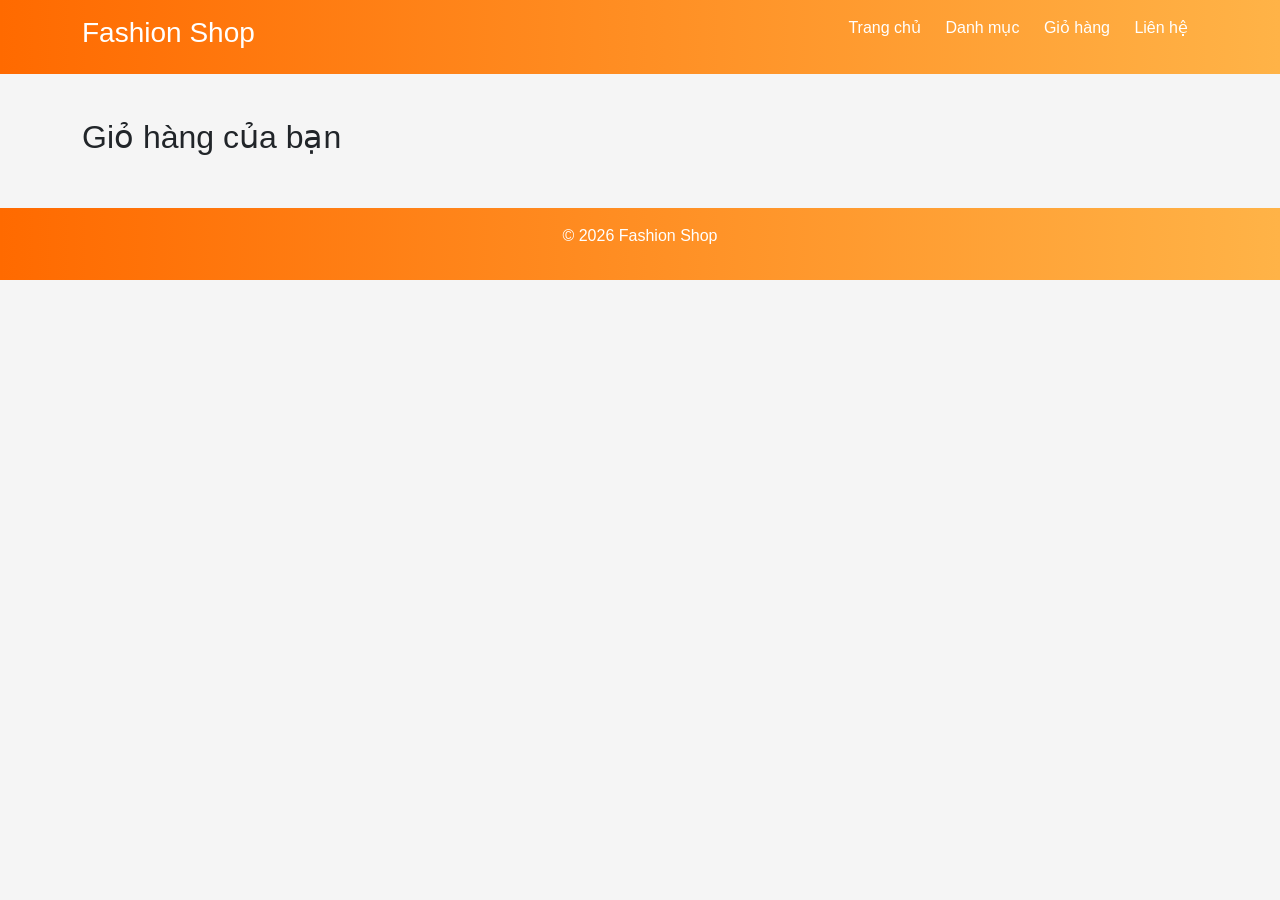
==== cart.html @ 6573ba53 "first commit" ====
<!DOCTYPE html>
<html lang="vi">

<head>
    <meta charset="UTF-8">
    <meta name="viewport" content="width=device-width, initial-scale=1.0">
    <title>Giỏ hàng</title>
    <link href="https://cdn.jsdelivr.net/npm/bootstrap@5.3.0/dist/css/bootstrap.min.css" rel="stylesheet">
    <link rel="stylesheet" href="css/style.css">
    <link rel="stylesheet" href="css/cart.css">
</head>

<body>

    <header class="p-3 text-white">
        <div class="container d-flex justify-content-between">
            <h3>Fashion Shop</h3>
            <nav>
                <a href="index.html">Trang chủ</a>
                <a href="category.html">Danh mục</a>
                <a href="cart.html">Giỏ hàng</a>
                <a href="contact.html">Liên hệ</a>
            </nav>
        </div>
    </header>

    <section class="container mt-4">
        <h2>Giỏ hàng của bạn</h2>
        <ul id="cart" class="list-group"></ul>
    </section>

    <footer class="text-white text-center p-3 mt-4">
        <p>© 2026 Fashion Shop</p>
    </footer>

    <script src="script.js"></script>
</body>

</html>
---- css/style.css ----
/* ===== RESET ===== */
* {
  margin: 0;
  padding: 0;
  box-sizing: border-box;
}

/* ===== BODY ===== */
body {
  font-family: Arial, sans-serif;
  background: #f5f5f5;
}

/* ===== HEADER + FOOTER ===== */
header, footer {
  background: linear-gradient(to right, #ff6a00, #ffb347);
}

/* ===== NAV ===== */
nav a {
  color: white;
  margin: 0 10px;
  text-decoration: none;
  font-weight: 500;
}

nav a:hover {
  text-decoration: underline;
}

/* ===== LOGO ===== */
.logo {
  font-weight: bold;
  font-size: 20px;
}

/* ===== CARD CHUNG ===== */
.card {
  border-radius: 10px;
  overflow: hidden;
  border: none;
}

.card:hover {
  transform: scale(1.05);
  transition: 0.3s;
}

/* ===== BUTTON ===== */
.btn-warning {
  background-color: #ff6a00;
  border: none;
}

.btn-warning:hover {
  background-color: #e65c00;
}

/* ===== SECTION ===== */
section {
  padding: 20px 0;
}

/* ===== IMAGE FIX ===== */
img {
  width: 100%;
  height: auto;
  object-fit: cover;
}

/* ===== RESPONSIVE FIX ===== */
@media (max-width: 768px) {
  nav {
    text-align: center;
    margin-top: 10px;
  }

  nav a {
    display: inline-block;
    margin: 5px;
  }
}
html {
  scroll-behavior: smooth;
}

/* ===== CART ICON ===== */
.cart-icon {
  position: relative;
}

#cart-count {
  background: red;
  color: white;
  font-size: 12px;
  padding: 2px 6px;
  border-radius: 50%;
  position: absolute;
  top: -8px;
  right: -10px;
}
header {
  position: sticky;
  top: 0;
  z-index: 1000;
}
#featured-products {
  scroll-margin-top: 80px; /* chỉnh theo chiều cao header */
}


/* ===== HEADER ===== */
.header {
  background: linear-gradient(to right, #ff6a00, #ffb347);
  position: sticky;
  top: 0;
  z-index: 1000;
  box-shadow: 0 4px 15px rgba(0,0,0,0.1);
}

/* ===== LOGO ===== */
.logo {
  font-weight: bold;
  font-size: 22px;
  cursor: pointer;
  transition: 0.3s;
}

.logo:hover {
  transform: scale(1.05);
}

/* ===== MENU ===== */
.nav-menu a {
  color: white;
  margin: 0 12px;
  text-decoration: none;
  position: relative;
  font-weight: 500;
  transition: 0.3s;
}

/* Hover underline animation */
.nav-menu a::after {
  content: "";
  position: absolute;
  width: 0%;
  height: 2px;
  background: white;
  left: 0;
  bottom: -5px;
  transition: 0.3s;
}

.nav-menu a:hover::after {
  width: 100%;
}

/* Hover sáng nhẹ */
.nav-menu a:hover {
  opacity: 0.85;
}

/* ===== CART ===== */
.cart-icon {
  position: relative;
  font-size: 18px;
}

/* Badge */
#cart-count {
  position: absolute;
  top: -8px;
  right: -10px;
  background: red;
  color: white;
  font-size: 11px;
  padding: 2px 6px;
  border-radius: 50%;
}

/* Hover cart */
.cart-icon:hover {
  transform: scale(1.1);
}
.header.scrolled {
  box-shadow: 0 6px 20px rgba(0,0,0,0.2);
}
/* ===== SEARCH BOX ===== */
.search-box {
  display: flex;
  align-items: center;
  background: white;
  border-radius: 25px;
  overflow: hidden;
  width: 40%;
  max-width: 400px;
}

/* Input */
.search-box input {
  border: none;
  outline: none;
  padding: 8px 12px;
  width: 100%;
  font-size: 14px;
}

/* Button */
.search-box button {
  background: #ff6a00;
  border: none;
  color: white;
  padding: 8px 15px;
  cursor: pointer;
  transition: 0.3s;
}

/* Hover */
.search-box button:hover {
  background: #e65c00;
}
@media (max-width: 768px) {
  .search-box {
    width: 100%;
    margin: 10px 0;
  }

  .container {
    flex-direction: column;
  }
}
/* ICON CHAT */
#chat-icon {
  position: fixed;
  bottom: 20px;
  right: 20px;
  background: #ff6a00;
  color: white;
  font-size: 22px;
  padding: 12px;
  border-radius: 50%;
  cursor: pointer;
  z-index: 9999;
}

/* CHAT BOX */
#chat-box {
  position: fixed;
  bottom: 80px;
  right: 20px;
  width: 280px;
  background: white;
  border-radius: 10px;
  box-shadow: 0 5px 20px rgba(0,0,0,0.2);
  display: none;
  flex-direction: column;
  overflow: hidden;
  z-index: 9999;
}

/* HEADER */
.chat-header {
  background: #ff6a00;
  color: white;
  padding: 10px;
  display: flex;
  justify-content: space-between;
}

/* BODY */
.chat-body {
  height: 200px;
  padding: 10px;
  overflow-y: auto;
  font-size: 14px;
}

/* FOOTER */
.chat-footer {
  display: flex;
  border-top: 1px solid #ddd;
}

.chat-footer input {
  flex: 1;
  border: none;
  padding: 8px;
  outline: none;
}

.chat-footer button {
  background: #ff6a00;
  border: none;
  color: white;
  padding: 8px 12px;
}
/* ===== FOOTER ===== */
.footer {
  background: linear-gradient(to right, #ff6a00, #ffb347);
}

/* TITLE */
.footer h5 {
  font-weight: bold;
  margin-bottom: 15px;
}

/* LINKS */
.footer-link {
  list-style: none;
  padding: 0;
}

.footer-link li {
  margin-bottom: 8px;
}

.footer-link a {
  color: white;
  text-decoration: none;
  transition: 0.3s;
}

.footer-link a:hover {
  text-decoration: underline;
  opacity: 0.8;
}

/* SOCIAL */
.social-icons a {
  color: white;
  font-size: 20px;
  margin-right: 10px;
  transition: 0.3s;
}

.social-icons a:hover {
  transform: scale(1.2);
}

/* NEWSLETTER */
.newsletter {
  display: flex;
  margin-top: 10px;
}

.newsletter input {
  flex: 1;
  padding: 6px;
  border: none;
  border-radius: 4px 0 0 4px;
  outline: none;
}

.newsletter button {
  background: #333;
  color: white;
  border: none;
  padding: 6px 10px;
  border-radius: 0 4px 4px 0;
  cursor: pointer;
}

/* MAP */
.map-container iframe {
  border-radius: 8px;
}

/* RESPONSIVE */
@media (max-width: 768px) {
  .footer .col-md-3 {
    margin-bottom: 20px;
    text-align: center;
  }

  .newsletter {
    flex-direction: column;
  }

  .newsletter input,
  .newsletter button {
    border-radius: 4px;
    margin-bottom: 5px;
  }
}
/* ICON IMAGE */
.social-icons img {
  width: 30px;
  height: 30px;
  margin-right: 10px;
  transition: 0.3s;
  border-radius: 50%;
}

/* Hover */
.social-icons img:hover {
  transform: scale(1.2);
  filter: brightness(1.2);
}
---- css/cart.css ----
/* ================= CART.CSS ================= */
#cart li {
  transition: 0.3s;
}

#cart li:hover {
  background: #ffe0b2;
  transform: scale(1.02);
}
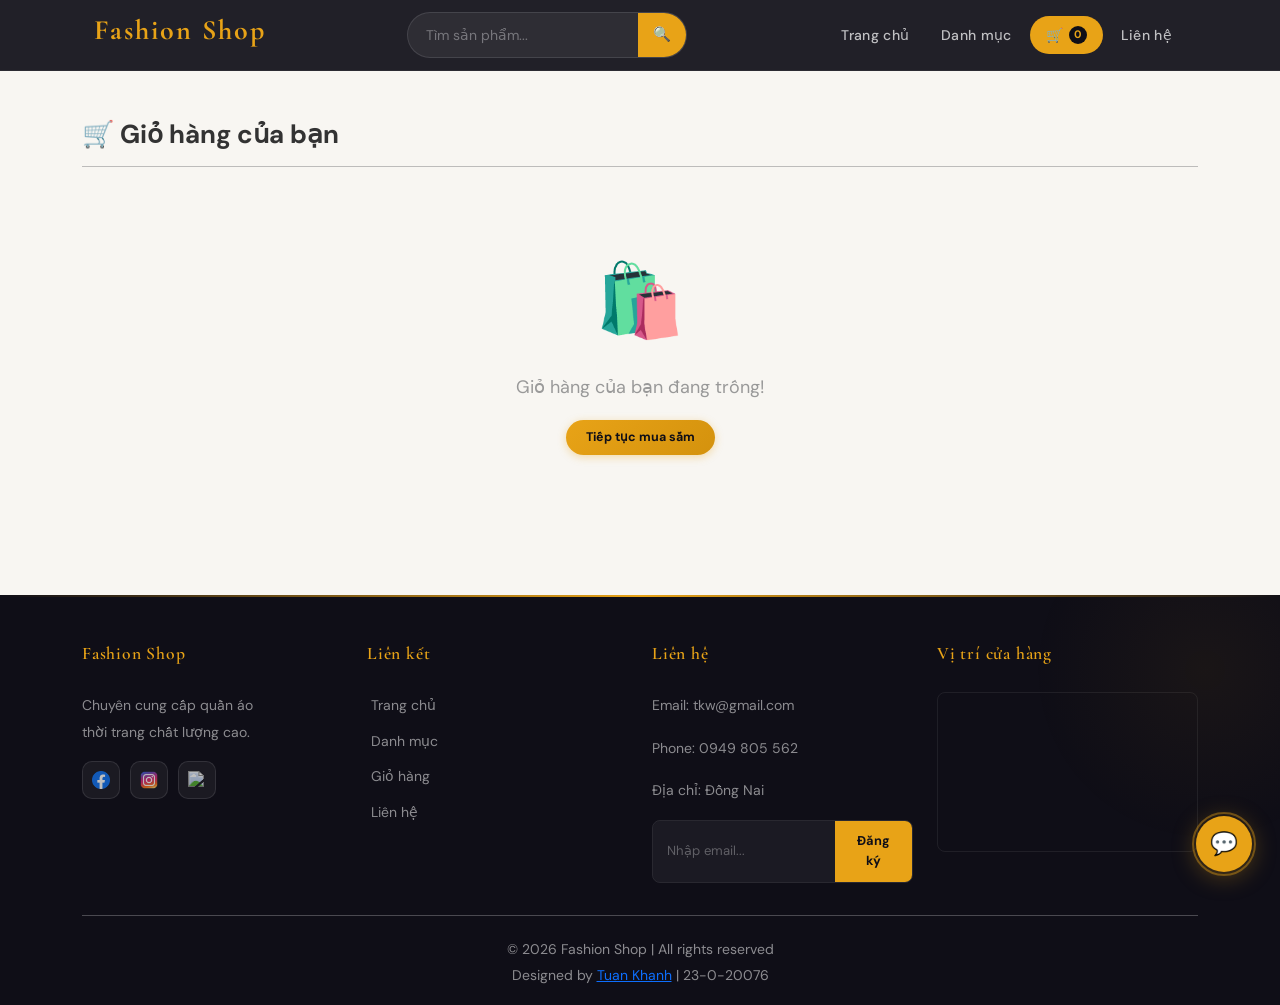
==== commit 2be260f3: "Hoan thien giao dien trang web" ====
--- a/cart.html
+++ b/cart.html
@@ -4,7 +4,7 @@
 <head>
     <meta charset="UTF-8">
     <meta name="viewport" content="width=device-width, initial-scale=1.0">
-    <title>Giỏ hàng</title>
+    <title>Giỏ hàng - Fashion Shop</title>
     <link href="https://cdn.jsdelivr.net/npm/bootstrap@5.3.0/dist/css/bootstrap.min.css" rel="stylesheet">
     <link rel="stylesheet" href="css/style.css">
     <link rel="stylesheet" href="css/cart.css">
@@ -12,28 +12,307 @@
 
 <body>
 
-    <header class="p-3 text-white">
-        <div class="container d-flex justify-content-between">
-            <h3>Fashion Shop</h3>
-            <nav>
+    <!-- HEADER -->
+    <header class="header p-3 text-white">
+        <div class="container d-flex justify-content-between align-items-center">
+            <h3 class="logo">Fashion Shop</h3>
+            <div class="search-box">
+                <input type="text" placeholder="Tìm sản phẩm...">
+                <button>🔍</button>
+            </div>
+            <nav class="nav-menu">
                 <a href="index.html">Trang chủ</a>
                 <a href="category.html">Danh mục</a>
-                <a href="cart.html">Giỏ hàng</a>
+                <a href="cart.html" class="cart-icon">
+                    🛒 <span id="cart-count">0</span>
+                </a>
                 <a href="contact.html">Liên hệ</a>
             </nav>
         </div>
     </header>
 
-    <section class="container mt-4">
-        <h2>Giỏ hàng của bạn</h2>
-        <ul id="cart" class="list-group"></ul>
+    <!-- NỘI DUNG GIỎ HÀNG -->
+    <section class="container mt-5 mb-5">
+
+        <h2 class="cart-title">🛒 Giỏ hàng của bạn</h2>
+        <hr>
+
+        <!-- GIỎ TRỐNG -->
+        <div id="empty-cart" class="empty-cart" style="display:none;">
+            <div class="empty-icon">🛍️</div>
+            <p>Giỏ hàng của bạn đang trống!</p>
+            <a href="index.html" class="btn btn-warning mt-2">Tiếp tục mua sắm</a>
+        </div>
+
+        <!-- DANH SÁCH SẢN PHẨM -->
+        <div id="cart-container" style="display:none;">
+            <div class="row">
+
+                <!-- CỘT TRÁI: danh sách -->
+                <div class="col-lg-8">
+                    <ul id="cart-list" class="list-unstyled"></ul>
+                </div>
+
+                <!-- CỘT PHẢI: tổng tiền -->
+                <div class="col-lg-4">
+                    <div class="cart-summary">
+                        <h5>📋 Tóm tắt đơn hàng</h5>
+                        <hr>
+                        <div class="d-flex justify-content-between mb-2">
+                            <span>Số sản phẩm:</span>
+                            <span id="total-items">0</span>
+                        </div>
+                        <div class="d-flex justify-content-between mb-2">
+                            <span>Tạm tính:</span>
+                            <span id="subtotal">0đ</span>
+                        </div>
+                        <div class="d-flex justify-content-between mb-2">
+                            <span>Phí ship:</span>
+                            <span class="text-success fw-bold">Miễn phí</span>
+                        </div>
+                        <hr>
+                        <div class="d-flex justify-content-between total-row">
+                            <span>Tổng cộng:</span>
+                            <span id="grand-total" class="total-price">0đ</span>
+                        </div>
+                        <button class="btn btn-warning w-100 mt-3 btn-checkout" onclick="checkout()">
+                            Thanh toán ngay →
+                        </button>
+                        <a href="index.html" class="btn btn-outline-secondary w-100 mt-2">
+                            ← Tiếp tục mua sắm
+                        </a>
+                        <button class="btn btn-outline-danger w-100 mt-2" onclick="clearCart()">
+                            🗑️ Xóa toàn bộ giỏ hàng
+                        </button>
+                    </div>
+                </div>
+
+            </div>
+        </div>
+
     </section>
 
-    <footer class="text-white text-center p-3 mt-4">
-        <p>© 2026 Fashion Shop</p>
+    <!-- FOOTER -->
+    <footer class="footer text-white pt-5 pb-3">
+        <div class="container">
+
+            <div class="row">
+
+                <!-- CỘT 1 -->
+                <div class="col-md-3">
+                    <h5>Fashion Shop</h5>
+                    <p>Chuyên cung cấp quần áo<br> thời trang chất lượng cao.</p>
+
+                    <!-- SOCIAL -->
+                    <div class="social-icons mt-3">
+                        <a href="https://www.facebook.com/tuan.khanh.618179" target="_blank">
+                            <img src="anh/logo/facebook.png" alt="Facebook">
+                        </a>
+
+                        <a href="https://www.instagram.com/durikan_01/" target="_blank">
+                            <img src="anh/logo/instagram.png" alt="Instagram">
+                        </a>
+
+                        <a href="https://www.tiktok.com/@jun_qing01" target="_blank">
+                            <img src="anh/logo/tiktok.png" alt="TikTok">
+                        </a>
+                    </div>
+                </div>
+
+                <!-- CỘT 2 -->
+                <div class="col-md-3">
+                    <h5>Liên kết</h5>
+                    <ul class="footer-link">
+                        <li><a href="index.html">Trang chủ</a></li>
+                        <li><a href="category.html">Danh mục</a></li>
+                        <li><a href="cart.html">Giỏ hàng</a></li>
+                        <li><a href="contact.html">Liên hệ</a></li>
+                    </ul>
+                </div>
+
+                <!-- CỘT 3 -->
+                <div class="col-md-3">
+                    <h5>Liên hệ</h5>
+                    <p>Email: tkw@gmail.com</p>
+                    <p>Phone: 0949 805 562</p>
+                    <p>Địa chỉ: Đồng Nai</p>
+
+                    <!-- NEWSLETTER -->
+                    <div class="newsletter mt-3">
+                        <input type="email" placeholder="Nhập email...">
+                        <button onclick="subscribe()">Đăng ký</button>
+                    </div>
+                </div>
+
+                <!-- CỘT 4 (MAP) -->
+                <div class="col-md-3">
+                    <h5>Vị trí cửa hàng</h5>
+
+                    <div class="map-container">
+                        <iframe src="https://www.google.com/maps?q=Đồng%20Nai&output=embed" width="100%" height="150"
+                            style="border:0;" loading="lazy">
+                        </iframe>
+                    </div>
+                </div>
+
+            </div>
+
+            <hr class="bg-light">
+
+            <p class="text-center mb-0">
+                © 2026 Fashion Shop | All rights reserved <br>Designed by <a
+                    href="https://www.facebook.com/tuan.khanh.618179" target="_blank">Tuan Khanh</a> | 23-0-20076
+            </p>
+
+        </div>
     </footer>
+    <!-- CHAT (COPY INDEX) -->
+    <div id="chat-icon" onclick="toggleChat()">💬</div>
+
+    <div id="chat-box">
+        <div class="chat-header">
+            Hỗ trợ khách hàng
+            <span onclick="toggleChat()">✖</span>
+        </div>
+
+        <div class="chat-body" id="chat-body">
+            <p><b>Shop:</b> Xin chào!</p>
+        </div>
+
+        <div class="chat-footer">
+            <input type="text" id="chat-input">
+            <button onclick="sendMessage()">Gửi</button>
+        </div>
+    </div>
+
+    <!-- TOAST -->
+    <div id="toast" class="toast-noti"></div>
 
     <script src="script.js"></script>
+    <script src="https://cdn.jsdelivr.net/npm/bootstrap@5.3.0/dist/js/bootstrap.bundle.min.js"></script>
+
+    <script>
+        function loadCart() {
+            const cart = getCart();
+            const cartList = document.getElementById("cart-list");
+            const emptyCart = document.getElementById("empty-cart");
+            const cartContainer = document.getElementById("cart-container");
+
+            updateCartCount();
+
+            if (cart.length === 0) {
+                emptyCart.style.display = "block";
+                cartContainer.style.display = "none";
+                return;
+            }
+
+            emptyCart.style.display = "none";
+            cartContainer.style.display = "block";
+
+            // Gom nhóm sản phẩm giống nhau
+            const grouped = {};
+            cart.forEach(item => {
+                const name = typeof item === "string" ? item : item.name;
+                const size = typeof item === "object" ? (item.size || "") : "";
+                const price = typeof item === "object" ? (item.price || 0) : 0;
+                const key = name + "__" + size;
+
+                if (!grouped[key]) {
+                    grouped[key] = { name, price, size, qty: 0, key };
+                }
+                grouped[key].qty++;
+            });
+
+            let html = "";
+            Object.values(grouped).forEach(item => {
+                const lineTotal = item.price * item.qty;
+                html += `
+                <li class="cart-item">
+                    <div class="cart-item-info">
+                        <div class="cart-item-name">${item.name}</div>
+                        <div class="cart-item-meta">
+                            ${item.size ? `<span class="cart-size">Size: <b>${item.size}</b></span>` : ""}
+                            ${item.price ? `<span class="cart-price">${item.price.toLocaleString()}đ / cái</span>` : ""}
+                        </div>
+                    </div>
+                    <div class="cart-item-controls">
+                        <button class="qty-btn" onclick="changeQty('${item.key}', -1)">−</button>
+                        <span class="qty-num">${item.qty}</span>
+                        <button class="qty-btn" onclick="changeQty('${item.key}', 1)">+</button>
+                    </div>
+                    <div class="cart-item-total">
+                        ${lineTotal ? lineTotal.toLocaleString() + "đ" : ""}
+                    </div>
+                    <button class="cart-item-remove" onclick="removeItem('${item.key}')">✕</button>
+                </li>`;
+            });
+
+            cartList.innerHTML = html;
+            updateSummary(grouped);
+        }
+
+        function updateSummary(grouped) {
+            const items = Object.values(grouped);
+            const totalQty = items.reduce((s, i) => s + i.qty, 0);
+            const totalPrice = items.reduce((s, i) => s + i.price * i.qty, 0);
+            document.getElementById("total-items").innerText = totalQty + " sản phẩm";
+            document.getElementById("subtotal").innerText = totalPrice.toLocaleString() + "đ";
+            document.getElementById("grand-total").innerText = totalPrice.toLocaleString() + "đ";
+        }
+
+        function changeQty(key, delta) {
+            let cart = getCart();
+            const [name, size] = key.split("__");
+
+            if (delta === -1) {
+                const idx = cart.findIndex(item => {
+                    const n = typeof item === "string" ? item : item.name;
+                    const s = typeof item === "object" ? (item.size || "") : "";
+                    return n === name && s === size;
+                });
+                if (idx !== -1) cart.splice(idx, 1);
+            } else {
+                const sample = cart.find(item => {
+                    const n = typeof item === "string" ? item : item.name;
+                    const s = typeof item === "object" ? (item.size || "") : "";
+                    return n === name && s === size;
+                });
+                if (sample) cart.push(JSON.parse(JSON.stringify(sample)));
+            }
+
+            saveCart(cart);
+            loadCart();
+        }
+
+        function removeItem(key) {
+            const [name, size] = key.split("__");
+            let cart = getCart().filter(item => {
+                const n = typeof item === "string" ? item : item.name;
+                const s = typeof item === "object" ? (item.size || "") : "";
+                return !(n === name && s === size);
+            });
+            saveCart(cart);
+            showToast("Đã xóa sản phẩm khỏi giỏ 🗑️");
+            loadCart();
+        }
+
+        function clearCart() {
+            if (confirm("Bạn có chắc muốn xóa toàn bộ giỏ hàng?")) {
+                saveCart([]);
+                showToast("Đã xóa toàn bộ giỏ hàng!");
+                loadCart();
+            }
+        }
+
+        function checkout() {
+            alert("🎉 Cảm ơn bạn đã đặt hàng!\nChúng tôi sẽ liên hệ sớm nhất.");
+            saveCart([]);
+            loadCart();
+        }
+
+        document.addEventListener("DOMContentLoaded", loadCart);
+    </script>
+
 </body>
 
 </html>
--- a/css/style.css
+++ b/css/style.css
@@ -1,400 +1,798 @@
-/* ===== RESET ===== */
-* {
-  margin: 0;
-  padding: 0;
-  box-sizing: border-box;
-}
-
-/* ===== BODY ===== */
+﻿/* =============================================
+   FASHION SHOP – GLOBAL STYLES v2.0 LEVELED UP
+   ============================================= */
+
+@import url('https://fonts.googleapis.com/css2?family=Cormorant+Garamond:ital,wght@0,400;0,600;0,700;1,400&family=DM+Sans:wght@300;400;500;600&display=swap');
+
+/* ── CSS VARIABLES ── */
+:root {
+  --primary:         #0f0e17;
+  --primary-mid:     #1a1a2e;
+  --accent:          #e8a317;
+  --accent-glow:     rgba(232,163,23,0.35);
+  --accent-hover:    #d4920d;
+  --light-bg:        #f8f6f2;
+  --card-bg:         #ffffff;
+  --text-dark:       #0f0e17;
+  --text-muted:      #6b7280;
+  --border:          #e5e0d8;
+  --shadow-sm:       0 2px 12px rgba(15,14,23,0.07);
+  --shadow:          0 4px 24px rgba(15,14,23,0.1);
+  --shadow-hover:    0 16px 48px rgba(15,14,23,0.18);
+  --shadow-glow:     0 0 32px rgba(232,163,23,0.25);
+  --radius:          14px;
+  --radius-sm:       8px;
+  --transition:      all 0.35s cubic-bezier(0.4, 0, 0.2, 1);
+}
+
+*, *::before, *::after { margin:0; padding:0; box-sizing:border-box; }
+html { scroll-behavior:smooth; }
+
 body {
-  font-family: Arial, sans-serif;
-  background: #f5f5f5;
-}
-
-/* ===== HEADER + FOOTER ===== */
-header, footer {
-  background: linear-gradient(to right, #ff6a00, #ffb347);
-}
-
-/* ===== NAV ===== */
-nav a {
-  color: white;
-  margin: 0 10px;
-  text-decoration: none;
-  font-weight: 500;
-}
-
-nav a:hover {
-  text-decoration: underline;
-}
-
-/* ===== LOGO ===== */
+  font-family: 'DM Sans', sans-serif;
+  background: var(--light-bg);
+  color: var(--text-dark);
+  line-height: 1.6;
+  overflow-x: hidden;
+}
+
+/* ── CUSTOM CURSOR ── */
+#cursor {
+  position: fixed;
+  width: 10px; height: 10px;
+  background: var(--accent);
+  border-radius: 50%;
+  pointer-events: none;
+  z-index: 99999;
+  transform: translate(-50%,-50%);
+  transition: width 0.2s, height 0.2s, background 0.2s, transform 0.05s;
+  mix-blend-mode: multiply;
+}
+#cursor-follower {
+  position: fixed;
+  width: 34px; height: 34px;
+  border: 1.5px solid var(--accent);
+  border-radius: 50%;
+  pointer-events: none;
+  z-index: 99998;
+  transform: translate(-50%,-50%);
+  transition: all 0.1s ease;
+  opacity: 0.55;
+}
+.cursor-grow #cursor        { width: 18px; height: 18px; background: var(--primary); }
+.cursor-grow #cursor-follower{ width: 50px; height: 50px; opacity: 0.2; }
+
+/* ── CUSTOM SCROLLBAR ── */
+::-webkit-scrollbar       { width: 5px; }
+::-webkit-scrollbar-track { background: var(--light-bg); }
+::-webkit-scrollbar-thumb { background: var(--accent); border-radius: 3px; }
+::-webkit-scrollbar-thumb:hover { background: var(--accent-hover); }
+
+/* ── PAGE LOADER ── */
+#page-loader {
+  position: fixed; inset: 0;
+  background: var(--primary);
+  z-index: 999999;
+  display: flex; flex-direction: column;
+  align-items: center; justify-content: center; gap: 24px;
+  transition: opacity 0.6s ease, visibility 0.6s ease;
+}
+#page-loader.hidden {
+  opacity: 0;
+  visibility: hidden;
+  pointer-events: none;
+  display: none;
+}
+
+.loader-logo {
+  font-family: 'Cormorant Garamond', serif;
+  font-size: 2.4rem; font-weight: 700;
+  color: var(--accent); letter-spacing: 4px;
+  animation: loader-pulse 1.4s ease-in-out infinite;
+}
+@keyframes loader-pulse {
+  0%,100% { opacity:1; letter-spacing:4px; }
+  50%      { opacity:0.4; letter-spacing:8px; }
+}
+
+.loader-bar {
+  width: 160px; height: 2px;
+  background: rgba(255,255,255,0.08);
+  border-radius: 2px; overflow: hidden;
+}
+.loader-bar-fill {
+  height: 100%;
+  background: linear-gradient(90deg, var(--accent), #fff8, var(--accent));
+  background-size: 200% 100%;
+  border-radius: 2px;
+  animation: shimmer-bar 1s ease-in-out infinite;
+}
+@keyframes shimmer-bar {
+  0%   { background-position:-200% 0; width:20%; }
+  60%  { background-position:0% 0;    width:80%; }
+  100% { background-position:200% 0;  width:100%; }
+}
+
+/* ── SCROLL REVEAL ── */
+.reveal {
+  opacity: 0; transform: translateY(30px);
+  transition: opacity 0.65s ease, transform 0.65s ease;
+}
+.reveal.visible { opacity:1; transform:translateY(0); }
+
+.reveal-left  { opacity:0; transform:translateX(-36px); transition: opacity 0.65s ease, transform 0.65s ease; }
+.reveal-right { opacity:0; transform:translateX(36px);  transition: opacity 0.65s ease, transform 0.65s ease; }
+.reveal-left.visible, .reveal-right.visible { opacity:1; transform:translateX(0); }
+
+.delay-1 { transition-delay:0.08s; }
+.delay-2 { transition-delay:0.16s; }
+.delay-3 { transition-delay:0.24s; }
+.delay-4 { transition-delay:0.32s; }
+
+/* ── HEADER ── */
+.header {
+  background: rgba(15,14,23,0.92);
+  backdrop-filter: blur(20px);
+  -webkit-backdrop-filter: blur(20px);
+  padding: 0 !important;
+  position: sticky; top: 0; z-index: 1000;
+  border-bottom: 1px solid rgba(255,255,255,0.05);
+  transition: background 0.3s, box-shadow 0.3s;
+}
+.header.scrolled {
+  background: rgba(15,14,23,0.99);
+  box-shadow: 0 4px 32px rgba(0,0,0,0.35);
+}
+
+.header .container { padding: 0 24px; height: 70px; }
+
 .logo {
-  font-weight: bold;
-  font-size: 20px;
-}
-
-/* ===== CARD CHUNG ===== */
-.card {
-  border-radius: 10px;
+  font-family: 'Cormorant Garamond', serif;
+  font-size: 1.75rem; font-weight: 700;
+  color: var(--accent) !important;
+  letter-spacing: 2px; text-decoration: none;
+  position: relative; display: inline-block;
+}
+.logo span { color: #fff; }
+.logo::after {
+  content: '';
+  position: absolute;
+  bottom: -2px; left: 0;
+  width: 0; height: 1.5px;
+  background: var(--accent);
+  transition: width 0.4s ease;
+}
+.logo:hover::after { width: 100%; }
+
+/* Search Box */
+.search-box {
+  display: flex; align-items: center;
+  background: rgba(255,255,255,0.06);
+  border: 1px solid rgba(255,255,255,0.11);
+  border-radius: 50px; overflow: hidden;
+  transition: var(--transition);
+}
+.search-box:focus-within {
+  border-color: var(--accent);
+  box-shadow: 0 0 0 3px var(--accent-glow);
+  background: rgba(255,255,255,0.1);
+}
+.search-box input {
+  background: transparent; border: none; outline: none;
+  color: #fff; padding: 10px 18px;
+  font-size: 0.875rem; font-family: 'DM Sans', sans-serif;
+  width: 230px;
+}
+.search-box input::placeholder { color: rgba(255,255,255,0.35); }
+.search-box button {
+  background: var(--accent); border: none;
+  padding: 10px 15px; cursor: pointer; font-size: 0.9rem;
+  transition: background 0.2s;
+}
+.search-box button:hover { background: var(--accent-hover); }
+
+/* Nav */
+.nav-menu { display:flex; align-items:center; gap:4px; }
+.nav-menu a {
+  color: rgba(255,255,255,0.72);
+  text-decoration: none; font-size: 0.875rem; font-weight: 500;
+  padding: 8px 14px; border-radius: var(--radius-sm);
+  transition: var(--transition); letter-spacing: 0.3px;
+  position: relative; overflow: hidden;
+}
+.nav-menu a::after {
+  content: '';
+  position: absolute;
+  bottom: 4px; left: 50%;
+  width: 0; height: 2px;
+  background: var(--accent);
+  transform: translateX(-50%);
+  transition: width 0.3s ease;
+  border-radius: 2px;
+}
+.nav-menu a:hover         { color: var(--accent); background: rgba(232,163,23,0.08); }
+.nav-menu a.active        { color: var(--accent); }
+.nav-menu a:hover::after,
+.nav-menu a.active::after  { width: 60%; }
+
+.cart-icon {
+  background: var(--accent) !important;
+  color: var(--primary) !important;
+  border-radius: 50px !important;
+  padding: 8px 16px !important;
+  display: flex !important; align-items: center !important; gap: 6px !important;
+  font-weight: 700 !important;
+}
+.cart-icon::after { display:none !important; }
+.cart-icon:hover  {
+  background: var(--accent-hover) !important;
+  transform: translateY(-1px);
+  box-shadow: 0 4px 16px var(--accent-glow) !important;
+}
+
+#cart-count {
+  background: var(--primary); color: var(--accent);
+  font-size: 0.68rem; font-weight: 700;
+  min-width: 18px; height: 18px; border-radius: 50%;
+  display: inline-flex; align-items: center; justify-content: center;
+}
+.cart-count-bump { animation: bump 0.3s ease; }
+@keyframes bump { 0%,100%{ transform:scale(1); } 50%{ transform:scale(1.6); } }
+
+/* ── SECTION TITLE ── */
+.section-title { margin-bottom: 2rem; }
+.section-title h2 {
+  font-family: 'Cormorant Garamond', serif;
+  font-size: 2.2rem; font-weight: 700;
+  color: var(--text-dark); margin-bottom: 14px;
+}
+.section-title .line {
+  display: block; width: 0; height: 3px;
+  background: linear-gradient(90deg, var(--accent), transparent);
+  margin: 0 auto; border-radius: 2px;
+  transition: width 1.1s ease 0.2s;
+}
+.section-title .line.animated { width: 80px; }
+
+/* ── PRODUCT CARDS ── */
+.product-card {
+  border: 1px solid var(--border);
+  border-radius: var(--radius);
+  background: var(--card-bg);
   overflow: hidden;
-  border: none;
-}
-
-.card:hover {
-  transform: scale(1.05);
-  transition: 0.3s;
-}
-
-/* ===== BUTTON ===== */
+  transition: transform 0.35s cubic-bezier(0.4,0,0.2,1), box-shadow 0.35s ease, border-color 0.35s ease;
+  box-shadow: var(--shadow-sm);
+  position: relative;
+}
+.product-card:hover {
+  transform: translateY(-8px) scale(1.01);
+  box-shadow: var(--shadow-hover);
+  border-color: rgba(232,163,23,0.3);
+}
+
+/* Skeleton */
+.product-card.loading .product-img-wrapper,
+.product-card.loading .product-name,
+.product-card.loading .price-box,
+.product-card.loading .btn-warning {
+  background: linear-gradient(90deg,#eeebe6 25%,#f5f2ec 50%,#eeebe6 75%);
+  background-size: 200% 100%;
+  animation: skeleton 1.5s ease infinite;
+  color: transparent !important; border-color: transparent !important;
+}
+@keyframes skeleton {
+  0%   { background-position:200% 0; }
+  100% { background-position:-200% 0; }
+}
+
+.product-img-wrapper {
+  position: relative; overflow: hidden;
+  background: #f0ede8; aspect-ratio: 3/4;
+}
+.product-img-wrapper img {
+  width: 100%; height: 100%;
+  object-fit: cover;
+  transition: transform 0.6s cubic-bezier(0.25,0.46,0.45,0.94);
+}
+.product-card:hover .product-img-wrapper img { transform: scale(1.08); }
+
+.product-img-wrapper::after {
+  content: '';
+  position: absolute; inset: 0;
+  background: linear-gradient(to top, rgba(15,14,23,0.45) 0%, transparent 55%);
+  opacity: 0; transition: opacity 0.4s ease;
+}
+.product-card:hover .product-img-wrapper::after { opacity: 1; }
+
+.badge-sale {
+  position: absolute; top: 12px; left: 12px;
+  background: linear-gradient(135deg,#e74c3c,#c0392b);
+  color: #fff; font-size: 0.7rem; font-weight: 700;
+  padding: 4px 10px; border-radius: 50px;
+  letter-spacing: 0.5px; z-index: 2;
+  box-shadow: 0 2px 8px rgba(231,76,60,0.4);
+  animation: badge-pulse 2.5s ease-in-out infinite;
+}
+@keyframes badge-pulse {
+  0%,100% { box-shadow:0 2px 8px rgba(231,76,60,0.4); }
+  50%      { box-shadow:0 2px 18px rgba(231,76,60,0.7); }
+}
+
+.wishlist {
+  position: absolute; top: 12px; right: 12px;
+  cursor: pointer; font-size: 1.1rem;
+  background: rgba(255,255,255,0.92);
+  width: 34px; height: 34px; border-radius: 50%;
+  display: flex; align-items: center; justify-content: center;
+  z-index: 2; transition: var(--transition);
+  box-shadow: 0 2px 12px rgba(0,0,0,0.12);
+  user-select: none;
+}
+.wishlist:hover   { transform: scale(1.18) rotate(-8deg); }
+.wishlist.active  { background: #ffe4e4; animation: heart-pop 0.4s ease; }
+@keyframes heart-pop {
+  0%   { transform:scale(1); }
+  40%  { transform:scale(1.5) rotate(-12deg); }
+  70%  { transform:scale(0.9); }
+  100% { transform:scale(1); }
+}
+
+/* Hoverable action buttons on card image */
+.btn-add-cart {
+  position: absolute; bottom: -56px; left: 50%;
+  transform: translateX(-50%);
+  background: var(--primary); color: #fff;
+  border: none; border-radius: 50px;
+  padding: 9px 22px; font-size: 0.78rem;
+  font-family: 'DM Sans',sans-serif; font-weight: 600;
+  cursor: pointer; white-space: nowrap;
+  transition: bottom 0.35s cubic-bezier(0.34,1.56,0.64,1), background 0.2s;
+  z-index: 3; letter-spacing: 0.3px; overflow: hidden;
+}
+.product-card:hover .btn-add-cart { bottom: 14px; }
+.btn-add-cart:hover { background: var(--accent); }
+
+.btn-quick-view {
+  position: absolute; bottom: -56px; left: 50%;
+  transform: translateX(-50%);
+  width: calc(100% - 28px);
+  background: rgba(255,255,255,0.14);
+  backdrop-filter: blur(8px);
+  color: #fff; border: 1px solid rgba(255,255,255,0.28);
+  border-radius: 50px; padding: 7px 14px;
+  font-size: 0.72rem; font-family: 'DM Sans',sans-serif; font-weight: 500;
+  cursor: pointer; white-space: nowrap; text-align: center;
+  transition: bottom 0.35s cubic-bezier(0.34,1.56,0.64,1) 0.04s;
+  z-index: 3;
+}
+.product-card:hover .btn-quick-view { bottom: 52px; }
+.btn-quick-view:hover { background: rgba(255,255,255,0.26); }
+
+.card-body { padding: 16px 14px; }
+
+.product-name {
+  font-weight: 600; font-size: 0.9rem;
+  color: var(--text-dark); margin-bottom: 6px;
+  white-space: nowrap; overflow: hidden; text-overflow: ellipsis;
+}
+
+.star-rating {
+  display: flex; align-items: center; justify-content: center;
+  gap: 2px; margin-bottom: 8px; font-size: 0.72rem;
+}
+.star-rating .star  { color: #ddd; transition: color 0.15s; }
+.star-rating .star.filled { color: var(--accent); }
+.star-rating .count { color: var(--text-muted); font-size: 0.68rem; margin-left: 4px; }
+
+.price-box {
+  display: flex; align-items: center; justify-content: center;
+  gap: 8px; margin-bottom: 10px;
+}
+.price     { font-weight: 700; font-size: 1rem; color: #e74c3c; }
+.old-price { text-decoration: line-through; color: var(--text-muted); font-size: 0.78rem; }
+
 .btn-warning {
-  background-color: #ff6a00;
-  border: none;
-}
-
-.btn-warning:hover {
-  background-color: #e65c00;
-}
-
-/* ===== SECTION ===== */
-section {
-  padding: 20px 0;
-}
-
-/* ===== IMAGE FIX ===== */
-img {
-  width: 100%;
-  height: auto;
-  object-fit: cover;
-}
-
-/* ===== RESPONSIVE FIX ===== */
+  background: linear-gradient(135deg,var(--accent),var(--accent-hover)) !important;
+  border: none !important; color: var(--primary) !important;
+  font-weight: 700 !important; font-size: 0.78rem !important;
+  border-radius: 50px !important; padding: 8px 20px !important;
+  transition: var(--transition) !important;
+  box-shadow: 0 2px 8px var(--accent-glow) !important;
+  position: relative !important; overflow: hidden !important;
+}
+.btn-warning::after {
+  content: '';
+  position: absolute; top: 0; left: -100%;
+  width: 100%; height: 100%;
+  background: linear-gradient(90deg,transparent,rgba(255,255,255,0.28),transparent);
+  transition: left 0.45s ease;
+}
+.btn-warning:hover { transform:translateY(-2px) !important; box-shadow:0 6px 20px var(--accent-glow) !important; }
+.btn-warning:hover::after { left: 100%; }
+
+/* ── RIPPLE ── */
+.ripple {
+  position: absolute; border-radius: 50%;
+  background: rgba(255,255,255,0.28);
+  pointer-events: none; transform: scale(0);
+  animation: ripple-anim 0.6s linear;
+}
+@keyframes ripple-anim { to { transform:scale(4); opacity:0; } }
+
+/* ── FOOTER ── */
+.footer {
+  background: var(--primary);
+  color: rgba(255,255,255,0.72);
+  margin-top: 80px; position: relative; overflow: hidden;
+}
+.footer::before {
+  content: '';
+  position: absolute; top: 0; left: 0; right: 0; height: 2px;
+  background: linear-gradient(90deg,transparent,var(--accent),transparent);
+}
+.footer::after {
+  content: '';
+  position: absolute; top:-100px; right:-100px;
+  width: 350px; height: 350px;
+  background: radial-gradient(circle,rgba(232,163,23,0.05) 0%,transparent 70%);
+  pointer-events: none;
+}
+
+.footer h5 {
+  font-family: 'Cormorant Garamond',serif;
+  color: var(--accent); font-size: 1.1rem; font-weight: 600;
+  margin-bottom: 18px; letter-spacing: 0.8px;
+  position: relative; padding-bottom: 10px;
+}
+.footer h5::after {
+  content: '';
+  position: absolute; bottom: 0; left: 0;
+  width: 0; height: 2px; background: var(--accent); border-radius: 2px;
+  transition: width 0.8s ease 0.3s;
+}
+.footer h5.animated::after { width: 28px; }
+
+.footer p { font-size: 0.875rem; line-height: 1.9; color: rgba(255,255,255,0.52); }
+
+.footer-link { list-style: none; padding: 0; }
+.footer-link li { margin-bottom: 10px; }
+.footer-link a {
+  color: rgba(255,255,255,0.52); text-decoration: none;
+  font-size: 0.875rem; transition: var(--transition);
+  display: inline-flex; align-items: center; gap: 0;
+}
+.footer-link a::before { content:'›'; color: var(--accent); opacity: 0; margin-right: 0; transition: var(--transition); }
+.footer-link a:hover { color: var(--accent); padding-left: 12px; }
+.footer-link a:hover::before { opacity: 1; }
+
+.social-icons { display: flex; gap: 10px; }
+.social-icons a {
+  display: flex; align-items: center; justify-content: center;
+  width: 38px; height: 38px; border-radius: 10px;
+  background: rgba(255,255,255,0.05);
+  border: 1px solid rgba(255,255,255,0.1);
+  transition: var(--transition);
+}
+.social-icons a img { width: 18px; height: 18px; filter: brightness(0.75); transition: var(--transition); }
+.social-icons a:hover { background: var(--accent); border-color: var(--accent); transform: translateY(-3px) rotate(-5deg); box-shadow: 0 6px 20px var(--accent-glow); }
+.social-icons a:hover img { filter: brightness(0) invert(1) !important; transform: scale(1.1); }
+
+.newsletter {
+  display: flex; border-radius: var(--radius-sm);
+  overflow: hidden; border: 1px solid rgba(255,255,255,0.11);
+  transition: border-color 0.3s, box-shadow 0.3s;
+}
+.newsletter:focus-within { border-color: var(--accent); box-shadow: 0 0 0 3px var(--accent-glow); }
+.newsletter input {
+  flex: 1; background: rgba(255,255,255,0.05);
+  border: none; outline: none; color: #fff;
+  padding: 10px 14px; font-size: 0.82rem; font-family:'DM Sans',sans-serif;
+}
+.newsletter input::placeholder { color: rgba(255,255,255,0.3); }
+.newsletter button {
+  background: var(--accent); border: none;
+  color: var(--primary); font-weight: 700;
+  padding: 10px 16px; cursor: pointer; font-size: 0.8rem;
+  transition: background 0.2s;
+}
+.newsletter button:hover { background: var(--accent-hover); }
+
+.map-container { border-radius: var(--radius-sm); overflow: hidden; border: 1px solid rgba(255,255,255,0.07); }
+.footer hr { border-color: rgba(255,255,255,0.07) !important; margin: 32px 0 20px; }
+
+/* ── CHAT WIDGET ── */
+#chat-icon {
+  position: fixed; bottom: 28px; right: 28px;
+  background: var(--accent);
+  width: 56px; height: 56px; border-radius: 50%;
+  display: flex; align-items: center; justify-content: center;
+  font-size: 1.4rem; cursor: pointer; z-index: 9990;
+  box-shadow: 0 4px 24px var(--accent-glow);
+  transition: var(--transition);
+}
+#chat-icon::before {
+  content: '';
+  position: absolute; inset: -4px; border-radius: 50%;
+  border: 2px solid var(--accent); opacity: 0.4;
+  animation: chat-ring 2s ease-in-out infinite;
+}
+@keyframes chat-ring {
+  0%,100% { transform:scale(1); opacity:0.4; }
+  50%      { transform:scale(1.25); opacity:0; }
+}
+#chat-icon:hover          { transform: scale(1.1) rotate(-8deg); box-shadow: 0 8px 32px var(--accent-glow); }
+#chat-icon.active         { background: var(--primary); }
+#chat-icon.active::before { display: none; }
+
+#chat-box {
+  position: fixed; bottom: 96px; right: 28px;
+  width: 316px; background: #fff;
+  border-radius: 20px;
+  box-shadow: 0 24px 64px rgba(0,0,0,0.2);
+  display: flex; flex-direction: column;
+  z-index: 9989; overflow: hidden;
+  border: 1px solid var(--border);
+  transform: scale(0.82) translateY(24px);
+  transform-origin: bottom right;
+  opacity: 0; pointer-events: none;
+  transition: transform 0.38s cubic-bezier(0.34,1.56,0.64,1), opacity 0.25s ease;
+}
+#chat-box.open { transform: scale(1) translateY(0); opacity: 1; pointer-events: auto; }
+
+.chat-header {
+  background: linear-gradient(135deg,var(--primary),var(--primary-mid));
+  color: #fff; padding: 15px 18px;
+  font-weight: 600; font-size: 0.88rem;
+  display: flex; justify-content: space-between; align-items: center;
+}
+.chat-title-row { display: flex; align-items: center; gap: 8px; }
+.chat-avatar { width: 28px; height: 28px; border-radius: 50%; background: var(--accent); display: flex; align-items: center; justify-content: center; font-size: 0.9rem; }
+.chat-status-dot {
+  width: 7px; height: 7px; background: #2ecc71; border-radius: 50%;
+  animation: status-blink 2s ease-in-out infinite;
+}
+@keyframes status-blink {
+  0%,100% { opacity:1; }
+  50%      { opacity:0.4; }
+}
+.chat-close { cursor: pointer; opacity:0.55; transition: opacity 0.2s,transform 0.25s; font-size: 1rem; }
+.chat-close:hover { opacity:1; transform:rotate(90deg); }
+
+.chat-body {
+  flex: 1; padding: 14px;
+  max-height: 240px; overflow-y: auto;
+  background: #f8f7f5;
+  display: flex; flex-direction: column; gap: 10px;
+  scroll-behavior: smooth;
+}
+.chat-msg {
+  max-width: 82%; padding: 9px 13px;
+  border-radius: 14px; font-size: 0.82rem; line-height: 1.5;
+  animation: msg-pop 0.28s cubic-bezier(0.34,1.2,0.64,1);
+}
+@keyframes msg-pop {
+  from { opacity:0; transform:translateY(10px) scale(0.9); }
+  to   { opacity:1; transform:translateY(0) scale(1); }
+}
+.chat-msg.shop  { background:#fff; border:1px solid var(--border); border-bottom-left-radius:3px; align-self:flex-start; color:var(--text-dark); }
+.chat-msg.user  { background:var(--primary); color:#fff; border-bottom-right-radius:3px; align-self:flex-end; }
+
+.chat-typing {
+  display:flex; gap:4px; padding:10px 13px;
+  background:#fff; border:1px solid var(--border);
+  border-radius:14px; border-bottom-left-radius:3px;
+  align-self:flex-start; width:fit-content;
+  animation: msg-pop 0.28s cubic-bezier(0.34,1.2,0.64,1);
+}
+.chat-typing span {
+  width:5px; height:5px; background:var(--text-muted);
+  border-radius:50%; animation:typing 1.2s ease-in-out infinite;
+}
+.chat-typing span:nth-child(2) { animation-delay:0.2s; }
+.chat-typing span:nth-child(3) { animation-delay:0.4s; }
+@keyframes typing {
+  0%,60%,100% { transform:translateY(0); opacity:0.4; }
+  30%          { transform:translateY(-5px); opacity:1; }
+}
+
+.chat-suggestions {
+  padding: 8px 14px;
+  display: flex; gap: 6px; flex-wrap: wrap;
+  background: #f0ede8; border-top: 1px solid var(--border);
+}
+.chat-suggest-btn {
+  background: #fff; border: 1px solid var(--border);
+  border-radius: 50px; padding: 5px 12px;
+  font-size: 0.72rem; font-family:'DM Sans',sans-serif;
+  cursor: pointer; transition: var(--transition); white-space: nowrap;
+}
+.chat-suggest-btn:hover { border-color:var(--accent); color:var(--accent); }
+
+.chat-footer {
+  display: flex; border-top: 1px solid var(--border);
+  background: #fff; padding: 8px;
+  gap: 6px; align-items: center;
+}
+.chat-footer input {
+  flex: 1; border: 1px solid var(--border); border-radius: 50px;
+  outline: none; padding: 9px 15px;
+  font-size: 0.82rem; font-family:'DM Sans',sans-serif;
+  background: #f8f7f5; transition: border-color 0.2s;
+}
+.chat-footer input:focus { border-color:var(--accent); background:#fff; }
+.chat-footer button {
+  background: var(--accent); border: none; border-radius: 50%;
+  width: 36px; height: 36px; color: var(--primary);
+  font-size: 0.95rem; cursor: pointer; flex-shrink: 0;
+  display: flex; align-items: center; justify-content: center;
+  transition: var(--transition);
+}
+.chat-footer button:hover { background:var(--accent-hover); transform:scale(1.1) rotate(15deg); }
+
+/* ── TOAST ── */
+.toast-noti {
+  position: fixed; bottom: 28px; left: 50%;
+  transform: translateX(-50%) translateY(28px);
+  background: var(--primary); color: #fff;
+  padding: 13px 26px; border-radius: 50px;
+  font-size: 0.875rem; font-weight: 500;
+  z-index: 999999; opacity: 0;
+  transition: all 0.38s cubic-bezier(0.34,1.4,0.64,1);
+  pointer-events: none; white-space: nowrap;
+  border-left: 4px solid var(--accent);
+  box-shadow: 0 8px 32px rgba(0,0,0,0.22);
+}
+.toast-noti.show { opacity:1; transform:translateX(-50%) translateY(0); }
+
+/* ── PAGE BANNER ── */
+.page-banner {
+  background: var(--primary);
+  padding: 64px 0; text-align: center;
+  position: relative; overflow: hidden;
+}
+.page-banner::before {
+  content: '';
+  position: absolute; top:-60%; left:-10%;
+  width: 70%; height: 250%;
+  background: radial-gradient(ellipse,rgba(232,163,23,0.14) 0%,transparent 65%);
+  animation: orb-drift 5s ease-in-out infinite alternate;
+}
+.page-banner::after {
+  content: '';
+  position: absolute; bottom:-60%; right:-10%;
+  width: 60%; height: 250%;
+  background: radial-gradient(ellipse,rgba(232,163,23,0.07) 0%,transparent 65%);
+  animation: orb-drift 5s ease-in-out infinite alternate-reverse;
+}
+@keyframes orb-drift {
+  from { transform:scale(1) translate(0,0); }
+  to   { transform:scale(1.2) translate(20px,-20px); }
+}
+
+.page-banner h1 {
+  font-family:'Cormorant Garamond',serif;
+  font-size: 2.8rem; font-weight: 700; color: #fff;
+  margin-bottom: 12px; position: relative; z-index: 1;
+  animation: banner-title-in 0.8s ease 0.2s both;
+}
+@keyframes banner-title-in {
+  from { opacity:0; transform:translateY(20px); }
+  to   { opacity:1; transform:translateY(0); }
+}
+.page-banner p { color:rgba(255,255,255,0.52); font-size:0.95rem; position:relative; z-index:1; animation: banner-title-in 0.8s ease 0.4s both; }
+
+.breadcrumb-nav {
+  display:flex; align-items:center; justify-content:center;
+  gap:8px; margin-top:12px; font-size:0.85rem;
+  position:relative; z-index:1;
+  animation: banner-title-in 0.8s ease 0.6s both;
+}
+.breadcrumb-nav a     { color:var(--accent); text-decoration:none; transition:opacity 0.2s; }
+.breadcrumb-nav a:hover { opacity:0.7; }
+.breadcrumb-nav span  { color:rgba(255,255,255,0.28); }
+.breadcrumb-nav .current { color:rgba(255,255,255,0.62); }
+
+/* ── BACK TO TOP ── */
+#back-to-top {
+  position: fixed; bottom: 96px; right: 30px;
+  width: 40px; height: 40px; background: var(--primary);
+  color: #fff; border-radius: 50%;
+  display: flex; align-items: center; justify-content: center;
+  cursor: pointer; z-index: 9980;
+  opacity: 0; pointer-events: none; transform: translateY(10px);
+  transition: var(--transition);
+  border: 1px solid rgba(255,255,255,0.1);
+  font-size: 1rem; box-shadow: var(--shadow);
+}
+#back-to-top.visible { opacity:1; pointer-events:auto; transform:translateY(0); }
+#back-to-top:hover   { background:var(--accent); color:var(--primary); transform:translateY(-3px); }
+
+/* ── QUICK VIEW MODAL ── */
+#quickview-modal {
+  position: fixed; inset: 0;
+  z-index: 99000; display: flex;
+  align-items: center; justify-content: center;
+  opacity: 0; pointer-events: none;
+  transition: opacity 0.3s ease;
+}
+#quickview-modal.open { opacity:1; pointer-events:auto; }
+
+.modal-backdrop {
+  position:absolute; inset:0;
+  background:rgba(15,14,23,0.72);
+  backdrop-filter:blur(8px);
+}
+
+.modal-box {
+  position: relative; background: #fff;
+  border-radius: 20px; width: min(860px, 94vw);
+  max-height: 90vh; overflow: auto;
+  box-shadow: 0 32px 80px rgba(0,0,0,0.3);
+  transform: scale(0.86) translateY(36px);
+  transition: transform 0.42s cubic-bezier(0.34,1.2,0.64,1);
+}
+#quickview-modal.open .modal-box { transform: scale(1) translateY(0); }
+
+.modal-close {
+  position: absolute; top: 16px; right: 16px;
+  width: 36px; height: 36px;
+  background: rgba(0,0,0,0.07); border: none; border-radius: 50%;
+  cursor: pointer; font-size: 1rem;
+  display: flex; align-items: center; justify-content: center;
+  transition: var(--transition); z-index: 2;
+}
+.modal-close:hover { background:#e74c3c; color:#fff; transform:rotate(90deg); }
+
+.modal-img-col img { width:100%; aspect-ratio:1; object-fit:cover; border-radius:20px 0 0 20px; }
+.modal-body-col { padding: 36px 32px; }
+.modal-body-col h2 { font-family:'Cormorant Garamond',serif; font-size:1.8rem; font-weight:700; margin-bottom:8px; }
+.modal-price-box { display:flex; align-items:center; gap:12px; margin:14px 0; }
+.modal-price     { font-size:1.5rem; font-weight:700; color:#e74c3c; }
+.modal-old-price { font-size:1rem; text-decoration:line-through; color:var(--text-muted); }
+
+.size-selector { margin:18px 0; }
+.size-selector label { font-weight:600; font-size:0.85rem; display:block; margin-bottom:10px; color:var(--text-dark); }
+.size-options   { display:flex; gap:8px; flex-wrap:wrap; }
+.size-btn {
+  width:40px; height:40px; border:1.5px solid var(--border);
+  border-radius:var(--radius-sm); background:#fff;
+  cursor:pointer; font-size:0.8rem; font-weight:600;
+  transition:var(--transition); display:flex; align-items:center; justify-content:center;
+}
+.size-btn:hover, .size-btn.selected { border-color:var(--accent); background:var(--accent); color:var(--primary); }
+
+.qty-row  { display:flex; align-items:center; gap:14px; margin:16px 0; }
+.qty-row label { font-weight:600; font-size:0.85rem; }
+.qty-controls { display:flex; align-items:center; border:1.5px solid var(--border); border-radius:var(--radius-sm); overflow:hidden; }
+.qty-btn { width:36px; height:36px; border:none; background:#f5f4f2; cursor:pointer; font-size:1.1rem; font-weight:600; transition:background 0.2s; }
+.qty-btn:hover { background:var(--accent); }
+.qty-display { width:44px; height:36px; border:none; outline:none; text-align:center; font-weight:700; font-size:0.9rem; }
+
+.modal-actions { display:flex; gap:10px; margin-top:24px; }
+.btn-modal-cart {
+  flex:1; background:var(--primary); color:#fff;
+  border:none; border-radius:50px; padding:14px;
+  font-family:'DM Sans',sans-serif; font-weight:700;
+  cursor:pointer; transition:var(--transition); letter-spacing:0.3px;
+}
+.btn-modal-cart:hover { background:var(--accent); color:var(--primary); transform:translateY(-2px); box-shadow:0 8px 24px var(--accent-glow); }
+.btn-modal-wishlist {
+  width:50px; height:50px; flex-shrink:0;
+  border:1.5px solid var(--border); border-radius:50%;
+  background:#fff; cursor:pointer; font-size:1.2rem;
+  transition:var(--transition); display:flex; align-items:center; justify-content:center;
+}
+.btn-modal-wishlist:hover { border-color:#e74c3c; background:#ffe4e4; transform:scale(1.1); }
+
+/* ── MOBILE ── */
 @media (max-width: 768px) {
-  nav {
-    text-align: center;
-    margin-top: 10px;
-  }
-
-  nav a {
-    display: inline-block;
-    margin: 5px;
-  }
-}
-html {
-  scroll-behavior: smooth;
-}
-
-/* ===== CART ICON ===== */
-.cart-icon {
-  position: relative;
-}
-
-#cart-count {
-  background: red;
-  color: white;
-  font-size: 12px;
-  padding: 2px 6px;
-  border-radius: 50%;
-  position: absolute;
-  top: -8px;
-  right: -10px;
-}
-header {
-  position: sticky;
-  top: 0;
-  z-index: 1000;
-}
-#featured-products {
-  scroll-margin-top: 80px; /* chỉnh theo chiều cao header */
-}
-
-
-/* ===== HEADER ===== */
-.header {
-  background: linear-gradient(to right, #ff6a00, #ffb347);
-  position: sticky;
-  top: 0;
-  z-index: 1000;
-  box-shadow: 0 4px 15px rgba(0,0,0,0.1);
-}
-
-/* ===== LOGO ===== */
-.logo {
-  font-weight: bold;
-  font-size: 22px;
-  cursor: pointer;
-  transition: 0.3s;
-}
-
-.logo:hover {
-  transform: scale(1.05);
-}
-
-/* ===== MENU ===== */
-.nav-menu a {
-  color: white;
-  margin: 0 12px;
-  text-decoration: none;
-  position: relative;
-  font-weight: 500;
-  transition: 0.3s;
-}
-
-/* Hover underline animation */
-.nav-menu a::after {
-  content: "";
-  position: absolute;
-  width: 0%;
-  height: 2px;
-  background: white;
-  left: 0;
-  bottom: -5px;
-  transition: 0.3s;
-}
-
-.nav-menu a:hover::after {
-  width: 100%;
-}
-
-/* Hover sáng nhẹ */
-.nav-menu a:hover {
-  opacity: 0.85;
-}
-
-/* ===== CART ===== */
-.cart-icon {
-  position: relative;
-  font-size: 18px;
-}
-
-/* Badge */
-#cart-count {
-  position: absolute;
-  top: -8px;
-  right: -10px;
-  background: red;
-  color: white;
-  font-size: 11px;
-  padding: 2px 6px;
-  border-radius: 50%;
-}
-
-/* Hover cart */
-.cart-icon:hover {
-  transform: scale(1.1);
-}
-.header.scrolled {
-  box-shadow: 0 6px 20px rgba(0,0,0,0.2);
-}
-/* ===== SEARCH BOX ===== */
-.search-box {
-  display: flex;
-  align-items: center;
-  background: white;
-  border-radius: 25px;
-  overflow: hidden;
-  width: 40%;
-  max-width: 400px;
-}
-
-/* Input */
-.search-box input {
-  border: none;
-  outline: none;
-  padding: 8px 12px;
-  width: 100%;
-  font-size: 14px;
-}
-
-/* Button */
-.search-box button {
-  background: #ff6a00;
-  border: none;
-  color: white;
-  padding: 8px 15px;
-  cursor: pointer;
-  transition: 0.3s;
-}
-
-/* Hover */
-.search-box button:hover {
-  background: #e65c00;
-}
-@media (max-width: 768px) {
-  .search-box {
-    width: 100%;
-    margin: 10px 0;
-  }
-
-  .container {
-    flex-direction: column;
-  }
-}
-/* ICON CHAT */
-#chat-icon {
-  position: fixed;
-  bottom: 20px;
-  right: 20px;
-  background: #ff6a00;
-  color: white;
-  font-size: 22px;
-  padding: 12px;
-  border-radius: 50%;
-  cursor: pointer;
-  z-index: 9999;
-}
-
-/* CHAT BOX */
-#chat-box {
-  position: fixed;
-  bottom: 80px;
-  right: 20px;
-  width: 280px;
-  background: white;
-  border-radius: 10px;
-  box-shadow: 0 5px 20px rgba(0,0,0,0.2);
-  display: none;
-  flex-direction: column;
-  overflow: hidden;
-  z-index: 9999;
-}
-
-/* HEADER */
-.chat-header {
-  background: #ff6a00;
-  color: white;
-  padding: 10px;
-  display: flex;
-  justify-content: space-between;
-}
-
-/* BODY */
-.chat-body {
-  height: 200px;
-  padding: 10px;
-  overflow-y: auto;
-  font-size: 14px;
-}
-
-/* FOOTER */
-.chat-footer {
-  display: flex;
-  border-top: 1px solid #ddd;
-}
-
-.chat-footer input {
-  flex: 1;
-  border: none;
-  padding: 8px;
-  outline: none;
-}
-
-.chat-footer button {
-  background: #ff6a00;
-  border: none;
-  color: white;
-  padding: 8px 12px;
-}
-/* ===== FOOTER ===== */
-.footer {
-  background: linear-gradient(to right, #ff6a00, #ffb347);
-}
-
-/* TITLE */
-.footer h5 {
-  font-weight: bold;
-  margin-bottom: 15px;
-}
-
-/* LINKS */
-.footer-link {
-  list-style: none;
-  padding: 0;
-}
-
-.footer-link li {
-  margin-bottom: 8px;
-}
-
-.footer-link a {
-  color: white;
-  text-decoration: none;
-  transition: 0.3s;
-}
-
-.footer-link a:hover {
-  text-decoration: underline;
-  opacity: 0.8;
-}
-
-/* SOCIAL */
-.social-icons a {
-  color: white;
-  font-size: 20px;
-  margin-right: 10px;
-  transition: 0.3s;
-}
-
-.social-icons a:hover {
-  transform: scale(1.2);
-}
-
-/* NEWSLETTER */
-.newsletter {
-  display: flex;
-  margin-top: 10px;
-}
-
-.newsletter input {
-  flex: 1;
-  padding: 6px;
-  border: none;
-  border-radius: 4px 0 0 4px;
-  outline: none;
-}
-
-.newsletter button {
-  background: #333;
-  color: white;
-  border: none;
-  padding: 6px 10px;
-  border-radius: 0 4px 4px 0;
-  cursor: pointer;
-}
-
-/* MAP */
-.map-container iframe {
-  border-radius: 8px;
-}
-
-/* RESPONSIVE */
-@media (max-width: 768px) {
-  .footer .col-md-3 {
-    margin-bottom: 20px;
-    text-align: center;
-  }
-
-  .newsletter {
-    flex-direction: column;
-  }
-
-  .newsletter input,
-  .newsletter button {
-    border-radius: 4px;
-    margin-bottom: 5px;
-  }
-}
-/* ICON IMAGE */
-.social-icons img {
-  width: 30px;
-  height: 30px;
-  margin-right: 10px;
-  transition: 0.3s;
-  border-radius: 50%;
-}
-
-/* Hover */
-.social-icons img:hover {
-  transform: scale(1.2);
-  filter: brightness(1.2);
-}+  body { cursor: auto; }
+  #cursor, #cursor-follower { display:none; }
+  .header .container { flex-wrap:wrap; height:auto; padding:12px 16px; gap:10px; }
+  .search-box input { width:140px; }
+  .nav-menu { gap:2px; }
+  .nav-menu a { font-size:0.78rem; padding:6px 9px; }
+  .section-title h2 { font-size:1.7rem; }
+  .modal-img-col img { border-radius:20px 20px 0 0; }
+  .modal-body-col { padding:22px 18px; }
+}
--- a/css/cart.css
+++ b/css/cart.css
@@ -1,9 +1,186 @@
-/* ================= CART.CSS ================= */
-#cart li {
+/* ===== TIÊU ĐỀ ===== */
+.cart-title {
+  font-size: 26px;
+  font-weight: bold;
+  color: #333;
+}
+
+/* ===== GIỎ TRỐNG ===== */
+.empty-cart {
+  text-align: center;
+  padding: 60px 20px;
+  color: #999;
+}
+
+.empty-icon {
+  font-size: 72px;
+  margin-bottom: 15px;
+}
+
+.empty-cart p {
+  font-size: 18px;
+  margin-bottom: 10px;
+}
+
+/* ===== TỪNG DÒNG SẢN PHẨM ===== */
+.cart-item {
+  display: flex;
+  align-items: center;
+  gap: 15px;
+  background: white;
+  border-radius: 12px;
+  padding: 16px 20px;
+  margin-bottom: 14px;
+  box-shadow: 0 2px 10px rgba(0,0,0,0.07);
   transition: 0.3s;
 }
 
-#cart li:hover {
-  background: #ffe0b2;
-  transform: scale(1.02);
-}+.cart-item:hover {
+  box-shadow: 0 4px 18px rgba(0,0,0,0.13);
+  transform: translateY(-2px);
+}
+
+/* Tên + meta */
+.cart-item-info {
+  flex: 1;
+}
+
+.cart-item-name {
+  font-weight: 600;
+  font-size: 15px;
+  color: #222;
+  margin-bottom: 4px;
+}
+
+.cart-item-meta {
+  display: flex;
+  gap: 12px;
+  font-size: 13px;
+  color: #888;
+}
+
+.cart-size {
+  background: #fff3e0;
+  color: #ff6a00;
+  padding: 2px 8px;
+  border-radius: 4px;
+}
+
+.cart-price {
+  color: #aaa;
+}
+
+/* Nút tăng giảm */
+.cart-item-controls {
+  display: flex;
+  align-items: center;
+  gap: 10px;
+}
+
+.qty-btn {
+  width: 32px;
+  height: 32px;
+  border: 1px solid #ddd;
+  background: white;
+  border-radius: 6px;
+  font-size: 18px;
+  cursor: pointer;
+  transition: 0.2s;
+  line-height: 1;
+}
+
+.qty-btn:hover {
+  background: #ff6a00;
+  color: white;
+  border-color: #ff6a00;
+}
+
+.qty-num {
+  font-size: 16px;
+  font-weight: bold;
+  min-width: 24px;
+  text-align: center;
+}
+
+/* Tổng tiền dòng */
+.cart-item-total {
+  font-weight: bold;
+  color: #ff5722;
+  font-size: 15px;
+  min-width: 100px;
+  text-align: right;
+}
+
+/* Nút xóa */
+.cart-item-remove {
+  background: none;
+  border: none;
+  color: #ccc;
+  font-size: 18px;
+  cursor: pointer;
+  transition: 0.2s;
+  padding: 4px 8px;
+  border-radius: 4px;
+}
+
+.cart-item-remove:hover {
+  background: #ffe0e0;
+  color: #e53935;
+}
+
+/* ===== SUMMARY BOX ===== */
+.cart-summary {
+  background: white;
+  border-radius: 14px;
+  padding: 24px;
+  box-shadow: 0 2px 15px rgba(0,0,0,0.08);
+  position: sticky;
+  top: 90px;
+}
+
+.cart-summary h5 {
+  font-weight: bold;
+  font-size: 16px;
+}
+
+.total-row {
+  font-size: 17px;
+  font-weight: bold;
+}
+
+.total-price {
+  color: #ff5722;
+  font-size: 20px;
+  font-weight: bold;
+}
+
+/* ===== NÚT THANH TOÁN ===== */
+.btn-checkout {
+  background: linear-gradient(to right, #ff6a00, #ffb347);
+  border: none;
+  color: white;
+  font-weight: bold;
+  font-size: 15px;
+  padding: 12px;
+  border-radius: 8px;
+  transition: 0.3s;
+}
+
+.btn-checkout:hover {
+  background: linear-gradient(to right, #e65c00, #ff9800);
+  transform: translateY(-2px);
+  box-shadow: 0 5px 15px rgba(255,106,0,0.4);
+  color: white;
+}
+
+/* ===== RESPONSIVE ===== */
+@media (max-width: 576px) {
+  .cart-item {
+    flex-wrap: wrap;
+    gap: 10px;
+  }
+
+  .cart-item-total {
+    min-width: auto;
+  }
+}
